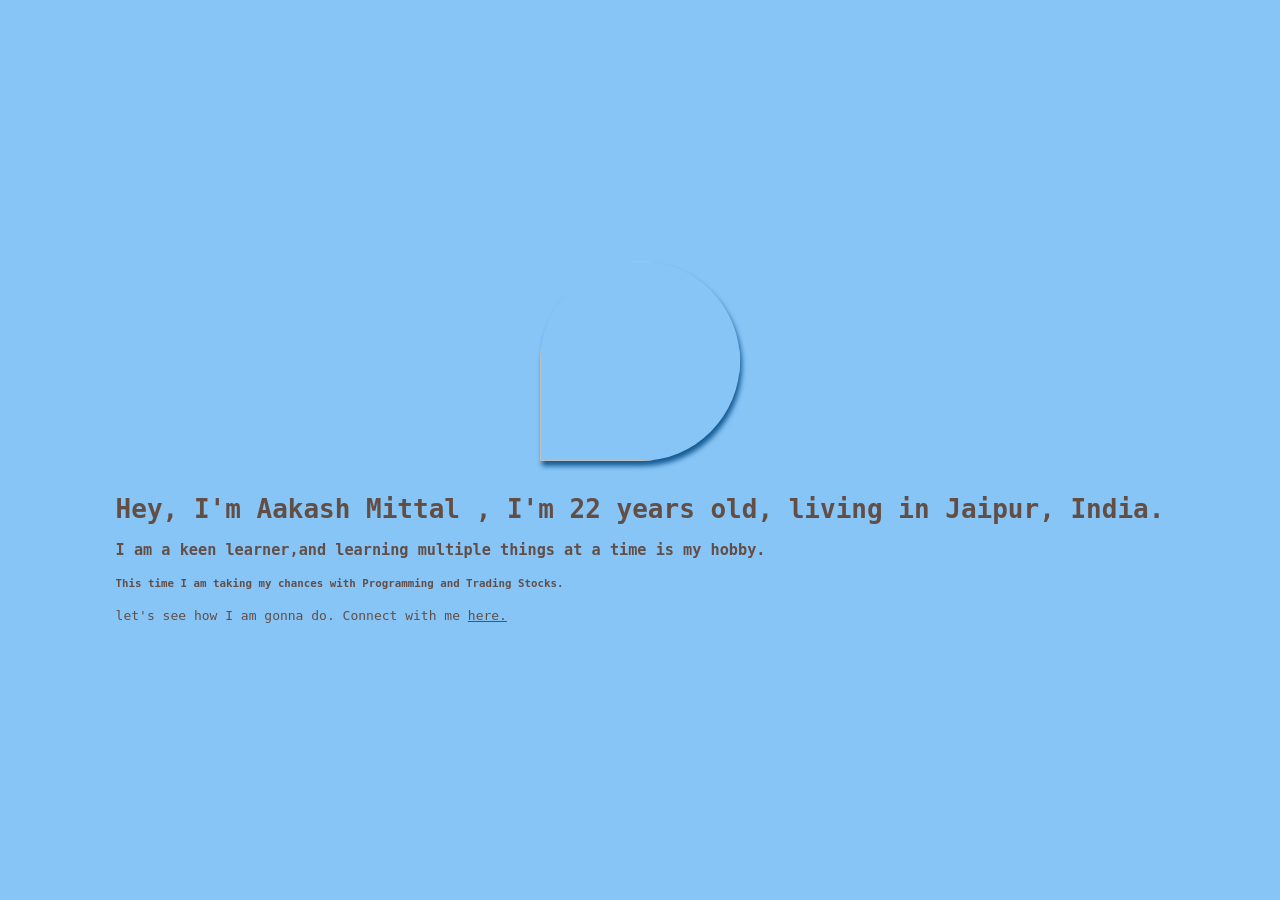
==== index.html @ 8fe6f494 "first commit" ====
<html>
<head>
        <title> Aakash Mittal </title>
         
        
        <link href="CSS/main.css" rel="stylesheet" >
    </head>
    <body>
        <header class="site-header">
                <img class="profile-pic" src="https://scontent.fdel1-2.fna.fbcdn.net/v/t1.0-0/p370x247/48379106_2386775504727668_4172892570122190848_n.jpg?_nc_cat=107&_nc_ht=scontent.fdel1-2.fna&oh=14b7ed738137297c9ee2a865d3fe7f91&oe=5CEBA54E">
            <div class="site-header-content">
                <h1>Hey, I'm Aakash Mittal , I'm 22 years old, living in Jaipur, India.</h1>
                <h3>I am a keen  learner,and learning multiple things at a time is my hobby.</h3>
                <h5>This time I am taking my chances with Programming and Trading Stocks.</h5>
                <h7>let's see how I am gonna do. Connect with me <a class="course-link" href="https://www.facebook.com/ash6599?epa=SEARCH_BOX">here. </a></h7>
            </div> 

        </header>
    </body>
</html>
---- CSS/main.css ----
.site-header{
    background-color: #87c5f7;
    color: #634e46 ;
    height: 100vh;
    font-family: monospace;
    display: flex ;
    flex-direction: column ;
    justify-content: center ;
    align-items: center ;
}
.profile-pic{
    border-bottom-right-radius: 50% ;
    border-top-left-radius: 50% ;
    border-top-right-radius: 50% ;
    height: 200px;
    width: 200px;
    box-shadow: #165c94 2px 5px 5px;
}
.course-link{
    color: #634e46 ;
}
.site-header-content  {
    margin: 1rem;
    
}
body{
    margin: 0% ;


}
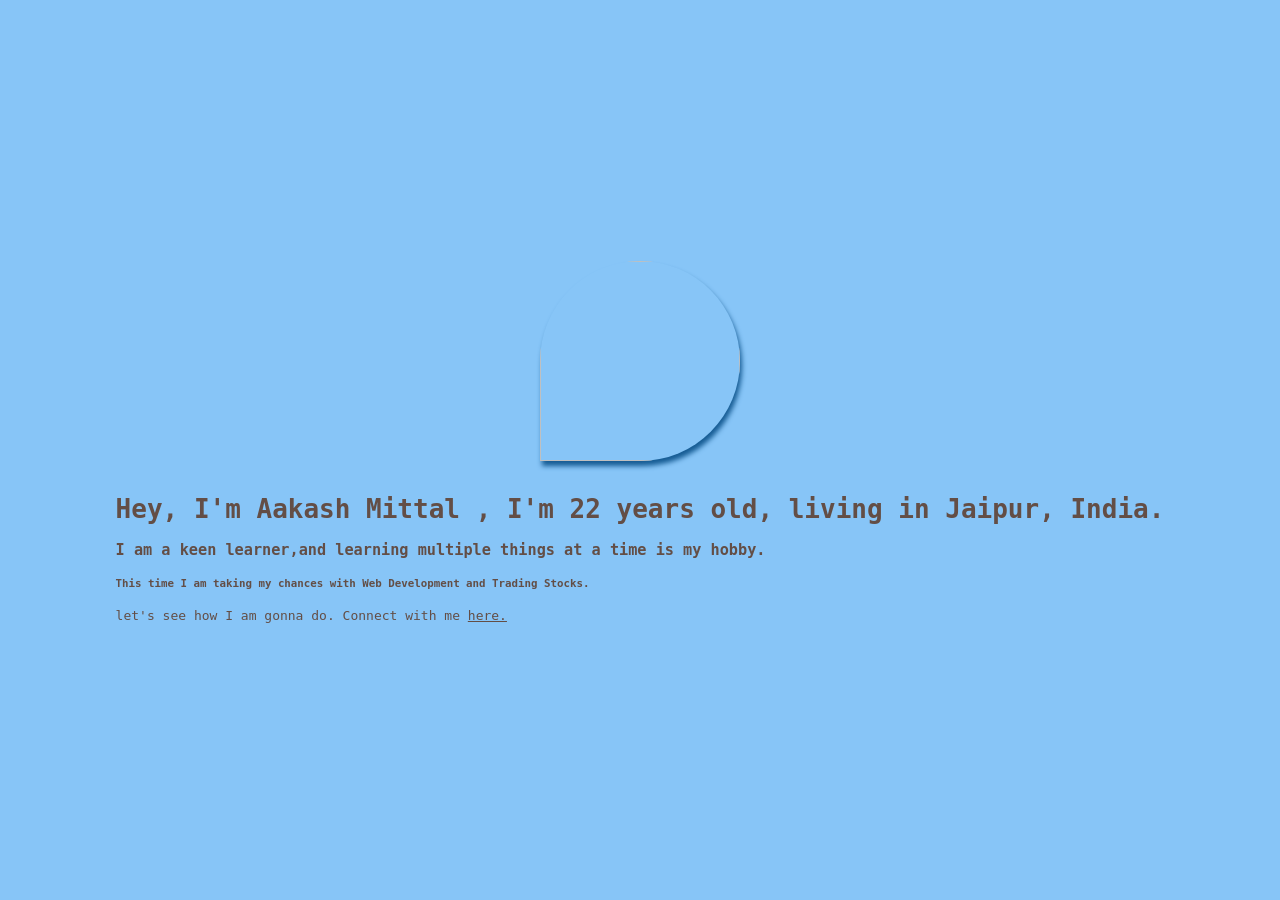
==== commit 4fb05e7f: "`fix:description`" ====
--- a/index.html
+++ b/index.html
@@ -1,9 +1,10 @@
 <html>
 <head>
         <title> Aakash Mittal </title>
-         
+        <meta content="width=device-width, initial-scale=1" name="viewport">  
+        <meta name="theme-color" content="#87c5f7"/>     
+        <link href="CSS/main.css" rel="stylesheet" >
         
-        <link href="CSS/main.css" rel="stylesheet" >
     </head>
     <body>
         <header class="site-header">
@@ -11,7 +12,7 @@
             <div class="site-header-content">
                 <h1>Hey, I'm Aakash Mittal , I'm 22 years old, living in Jaipur, India.</h1>
                 <h3>I am a keen  learner,and learning multiple things at a time is my hobby.</h3>
-                <h5>This time I am taking my chances with Programming and Trading Stocks.</h5>
+                <h5>This time I am taking my chances with Web Development and Trading Stocks.</h5>
                 <h7>let's see how I am gonna do. Connect with me <a class="course-link" href="https://www.facebook.com/ash6599?epa=SEARCH_BOX">here. </a></h7>
             </div> 
 
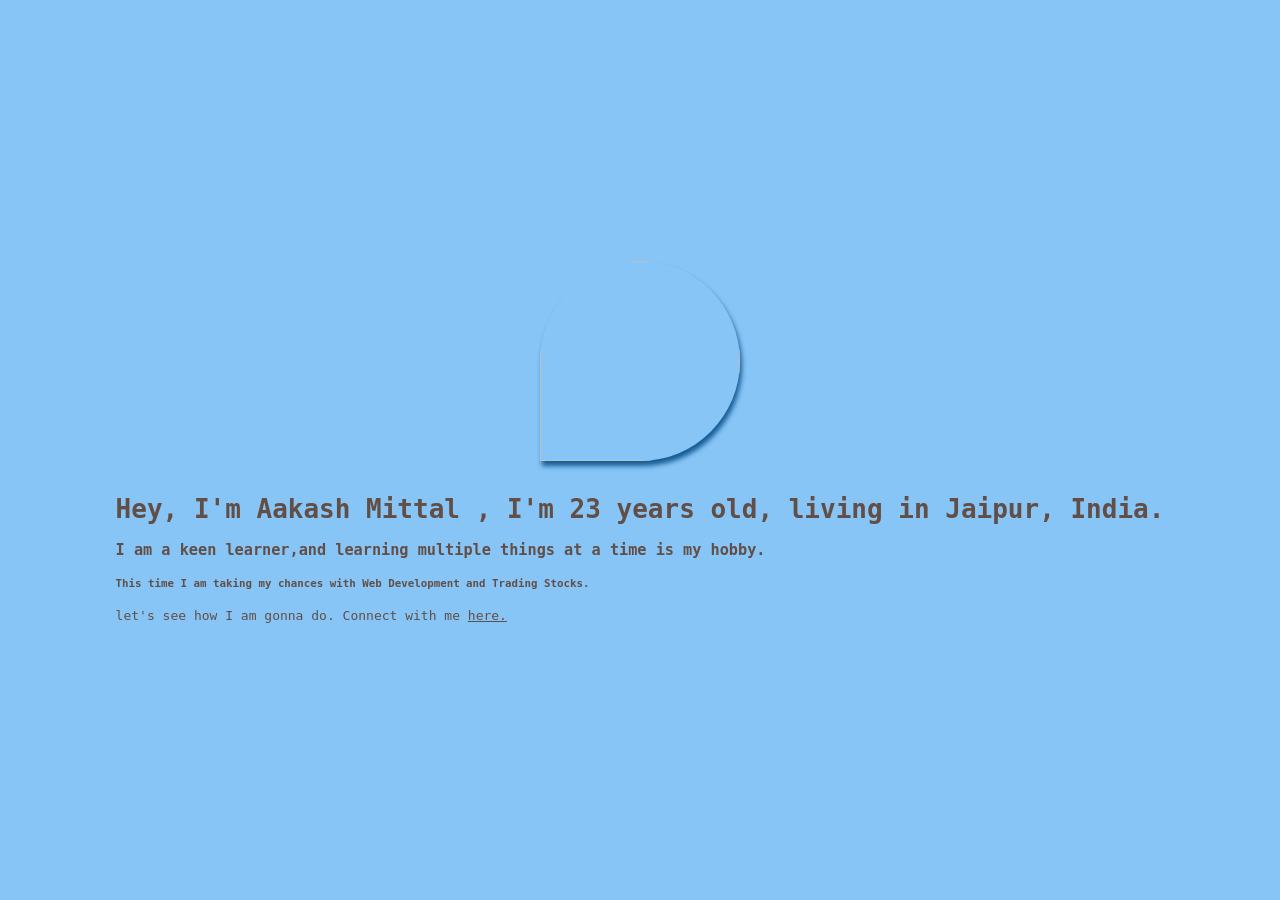
==== commit 4e3ecd16: "fix:age" ====
--- a/index.html
+++ b/index.html
@@ -2,7 +2,7 @@
 <head>
         <title> Aakash Mittal </title>
         <meta content="width=device-width, initial-scale=1" name="viewport">  
-        <meta name="theme-color" content="#87c5f7"/>     
+        <meta name="theme-color" content="#1bbc9b"/>     
         <link href="CSS/main.css" rel="stylesheet" >
         
     </head>
@@ -10,7 +10,7 @@
         <header class="site-header">
                 <img class="profile-pic" src="https://scontent.fdel1-2.fna.fbcdn.net/v/t1.0-0/p370x247/48379106_2386775504727668_4172892570122190848_n.jpg?_nc_cat=107&_nc_ht=scontent.fdel1-2.fna&oh=14b7ed738137297c9ee2a865d3fe7f91&oe=5CEBA54E">
             <div class="site-header-content">
-                <h1>Hey, I'm Aakash Mittal , I'm 22 years old, living in Jaipur, India.</h1>
+                <h1>Hey, I'm Aakash Mittal , I'm 23 years old, living in Jaipur, India.</h1>
                 <h3>I am a keen  learner,and learning multiple things at a time is my hobby.</h3>
                 <h5>This time I am taking my chances with Web Development and Trading Stocks.</h5>
                 <h7>let's see how I am gonna do. Connect with me <a class="course-link" href="https://www.facebook.com/ash6599?epa=SEARCH_BOX">here. </a></h7>
@@ -18,4 +18,5 @@
 
         </header>
     </body>
-</html>+</html>
+
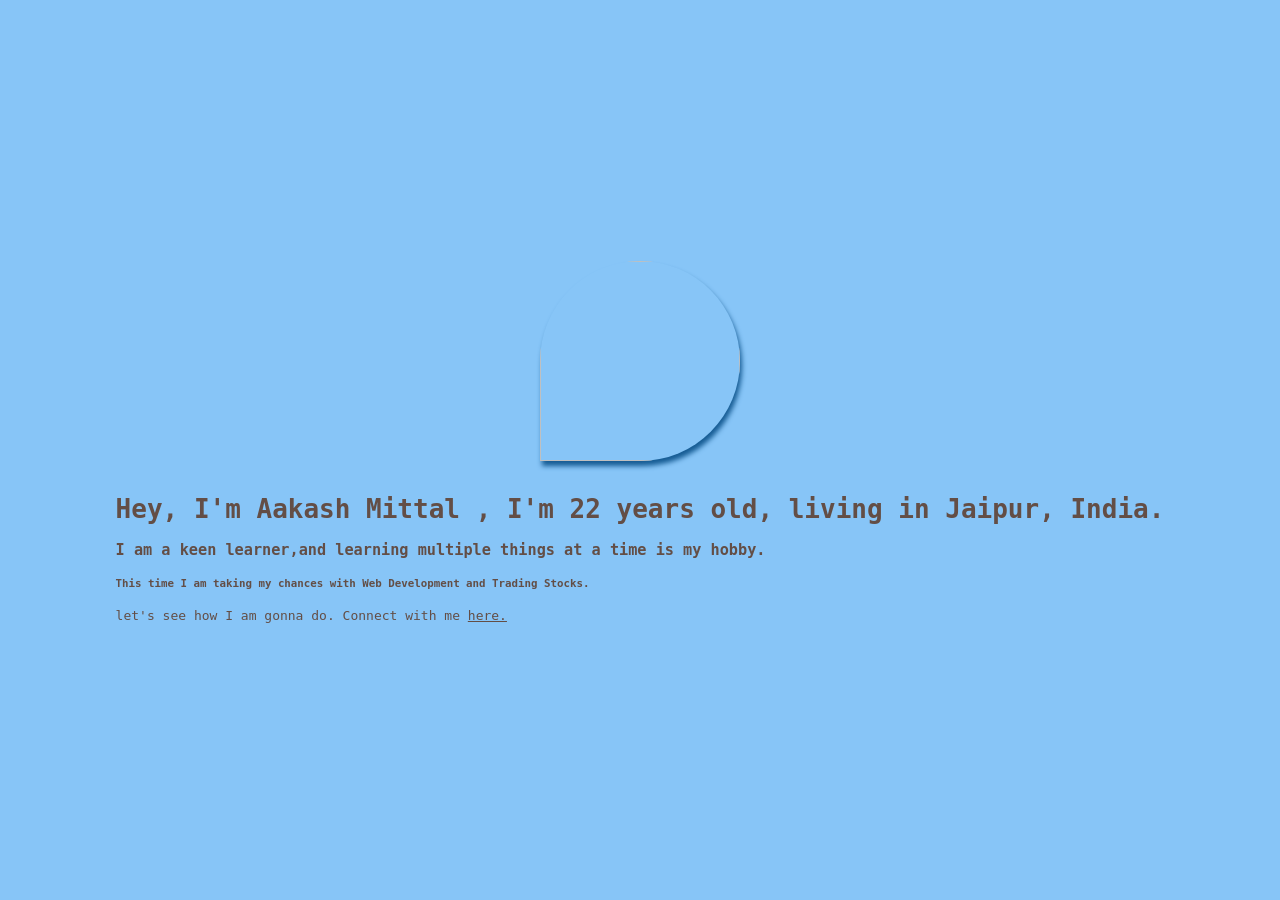
==== commit 936d8d73: "fix:age" ====
--- a/index.html
+++ b/index.html
@@ -10,7 +10,7 @@
         <header class="site-header">
                 <img class="profile-pic" src="https://scontent.fdel1-2.fna.fbcdn.net/v/t1.0-0/p370x247/48379106_2386775504727668_4172892570122190848_n.jpg?_nc_cat=107&_nc_ht=scontent.fdel1-2.fna&oh=14b7ed738137297c9ee2a865d3fe7f91&oe=5CEBA54E">
             <div class="site-header-content">
-                <h1>Hey, I'm Aakash Mittal , I'm 23 years old, living in Jaipur, India.</h1>
+                <h1>Hey, I'm Aakash Mittal , I'm 22 years old, living in Jaipur, India.</h1>
                 <h3>I am a keen  learner,and learning multiple things at a time is my hobby.</h3>
                 <h5>This time I am taking my chances with Web Development and Trading Stocks.</h5>
                 <h7>let's see how I am gonna do. Connect with me <a class="course-link" href="https://www.facebook.com/ash6599?epa=SEARCH_BOX">here. </a></h7>
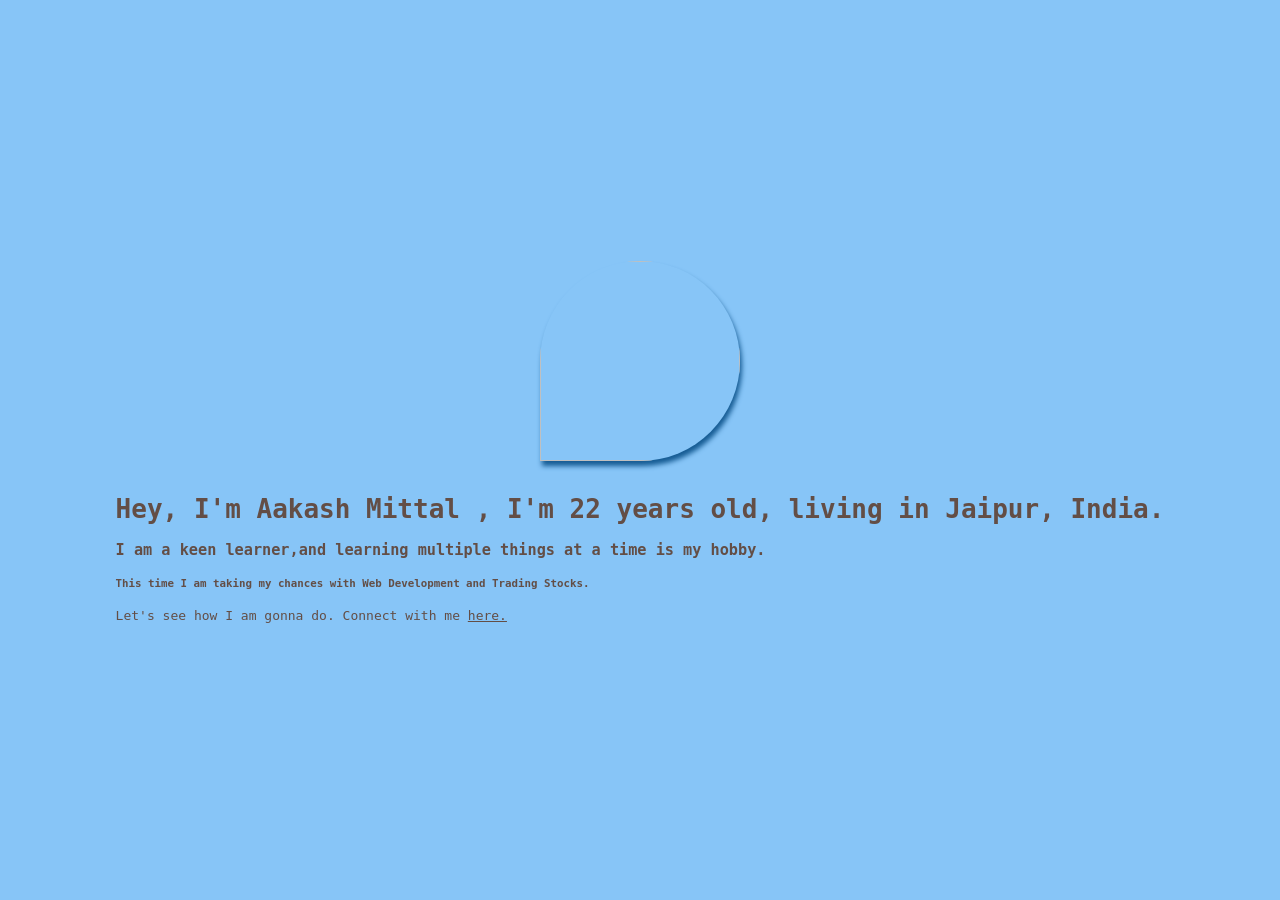
==== commit 5091d798: "fix:description" ====
--- a/index.html
+++ b/index.html
@@ -13,7 +13,7 @@
                 <h1>Hey, I'm Aakash Mittal , I'm 22 years old, living in Jaipur, India.</h1>
                 <h3>I am a keen  learner,and learning multiple things at a time is my hobby.</h3>
                 <h5>This time I am taking my chances with Web Development and Trading Stocks.</h5>
-                <h7>let's see how I am gonna do. Connect with me <a class="course-link" href="https://www.facebook.com/ash6599?epa=SEARCH_BOX">here. </a></h7>
+                <h7>Let's see how I am gonna do. Connect with me <a class="course-link" href="https://www.facebook.com/ash6599?epa=SEARCH_BOX">here. </a></h7>
             </div> 
 
         </header>
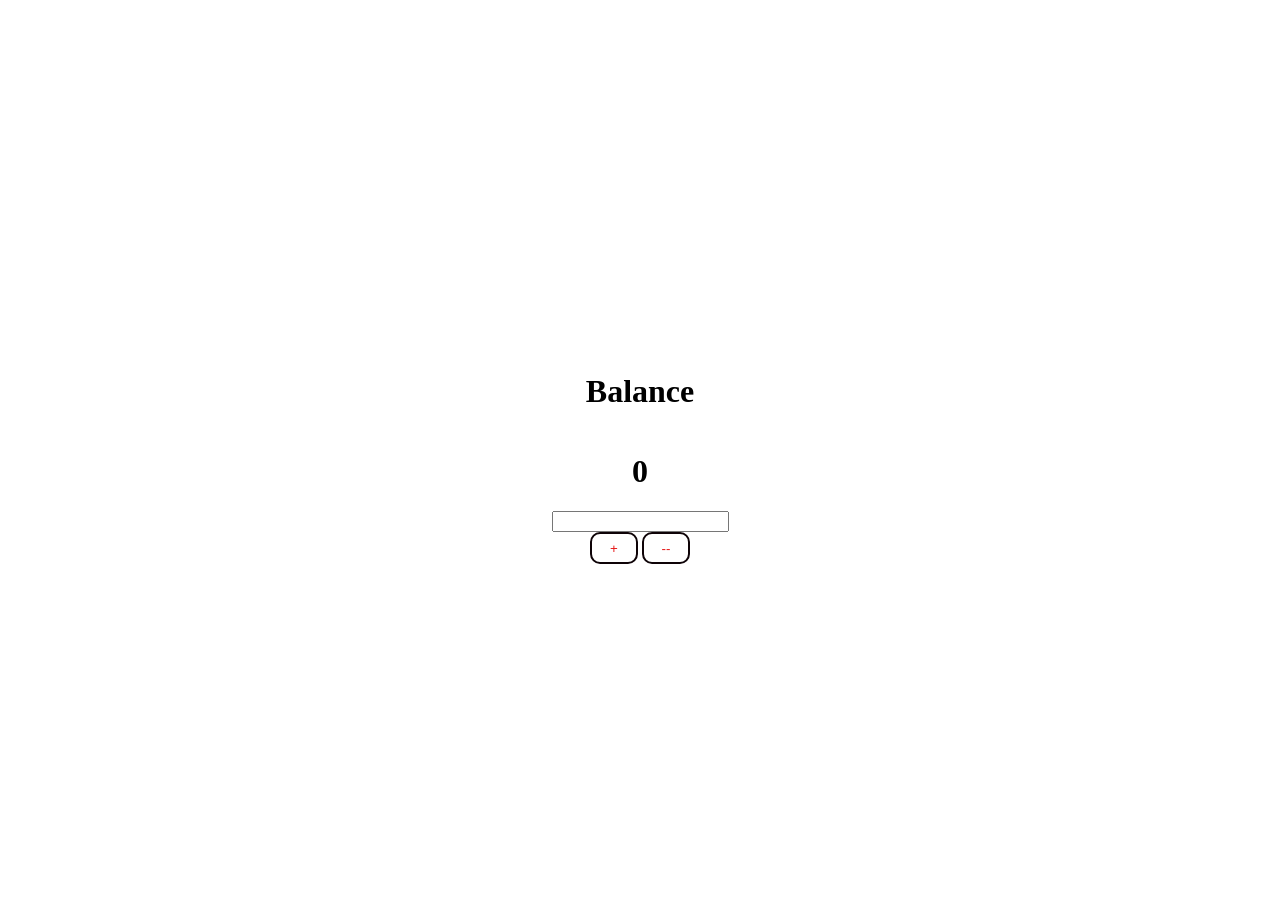
==== commit 9d09793b: "Add files via upload" ====
--- a/index.html
+++ b/index.html
@@ -1,22 +1,81 @@
-<html>
-<head>
-        <title> Aakash Mittal </title>
-        <meta content="width=device-width, initial-scale=1" name="viewport">  
-        <meta name="theme-color" content="#1bbc9b"/>     
-        <link href="CSS/main.css" rel="stylesheet" >
-        
-    </head>
-    <body>
-        <header class="site-header">
-                <img class="profile-pic" src="https://scontent.fdel1-2.fna.fbcdn.net/v/t1.0-0/p370x247/48379106_2386775504727668_4172892570122190848_n.jpg?_nc_cat=107&_nc_ht=scontent.fdel1-2.fna&oh=14b7ed738137297c9ee2a865d3fe7f91&oe=5CEBA54E">
-            <div class="site-header-content">
-                <h1>Hey, I'm Aakash Mittal , I'm 22 years old, living in Jaipur, India.</h1>
-                <h3>I am a keen  learner,and learning multiple things at a time is my hobby.</h3>
-                <h5>This time I am taking my chances with Web Development and Trading Stocks.</h5>
-                <h7>Let's see how I am gonna do. Connect with me <a class="course-link" href="https://www.facebook.com/ash6599?epa=SEARCH_BOX">here. </a></h7>
-            </div> 
-
-        </header>
-    </body>
-</html>
-
+<!DOCTYPE html>
+<html>
+<head>
+    <meta charset="utf-8">
+    <meta http-equiv="X-UA-Compatible" content="IE=edge">
+    <title>Personal Expense</title>
+    <meta name="viewport" content="width=device-width, initial-scale=1">
+    <style>
+        body{
+            display: flex;
+            flex-direction: column;
+            justify-content: center ;
+            align-items: center;
+            height: 100vh;          
+            background-image: url('https://i.ytimg.com/vi/xbjtcgWWbeU/maxresdefault.jpg');
+            background-position: center;
+            background-repeat: no-repeat;
+            background-size: cover;
+            }
+            .btn {
+                background: transparent;
+                color: rgb(230, 21, 21);
+                border: 2px solid rgb(14, 3, 7);
+                height: 2rem ;
+                width: 3rem;
+                border-radius: 10px;
+
+
+            }
+    </style>
+</head>
+<body>
+    <h1>Balance</h1>
+    <h1 id="headingTotal">0</h1>
+    <input id="inputAmount" type="text"></input>
+    <div>    
+        <button id="btnAddExpense" class="btn">+</button>
+        <button id="butnSubExpense" class="btn">--</button>
+    </div>
+    <script>
+        const dispCount= document.querySelector('#headingTotal');
+        // init Expense 0
+        let totalExpense =0 ;
+        //on click add inputAmount to totalExpense 
+        function AddExpensetoTotal() {
+            // read value from input amount
+            const element= document.querySelector("#inputAmount") ;
+            const textAmount = element.value ;
+            // convert it to number
+            Expense = parseInt(textAmount,10)
+            // add that value to totalExpense
+            totalExpense=totalExpense+Expense;
+            console.log('your total expense is '+ totalExpense);
+            dispCount.textContent = totalExpense ;
+            
+        }
+        function SubExpenseTotal() {
+            // read value from input amount
+            const element2= document.querySelector("#inputAmount") ;
+            const textAmount = element2.value ;
+            // convert it to number
+            Expense = parseInt(textAmount,10)
+            // add that value to totalExpense
+            totalExpense=totalExpense-Expense;
+            console.log('your total expense is '+ totalExpense);
+            dispCount.textContent = totalExpense ;
+            
+        }
+        // get the button element
+        const element= document.querySelector("#btnAddExpense") ;
+        const element2= document.querySelector("#butnSubExpense") ;
+        
+        // listen to click
+       
+        element.addEventListener("click",AddExpensetoTotal, false)
+        element2.addEventListener("click",SubExpenseTotal, false)
+       
+    </script>
+</body>
+</html>
+
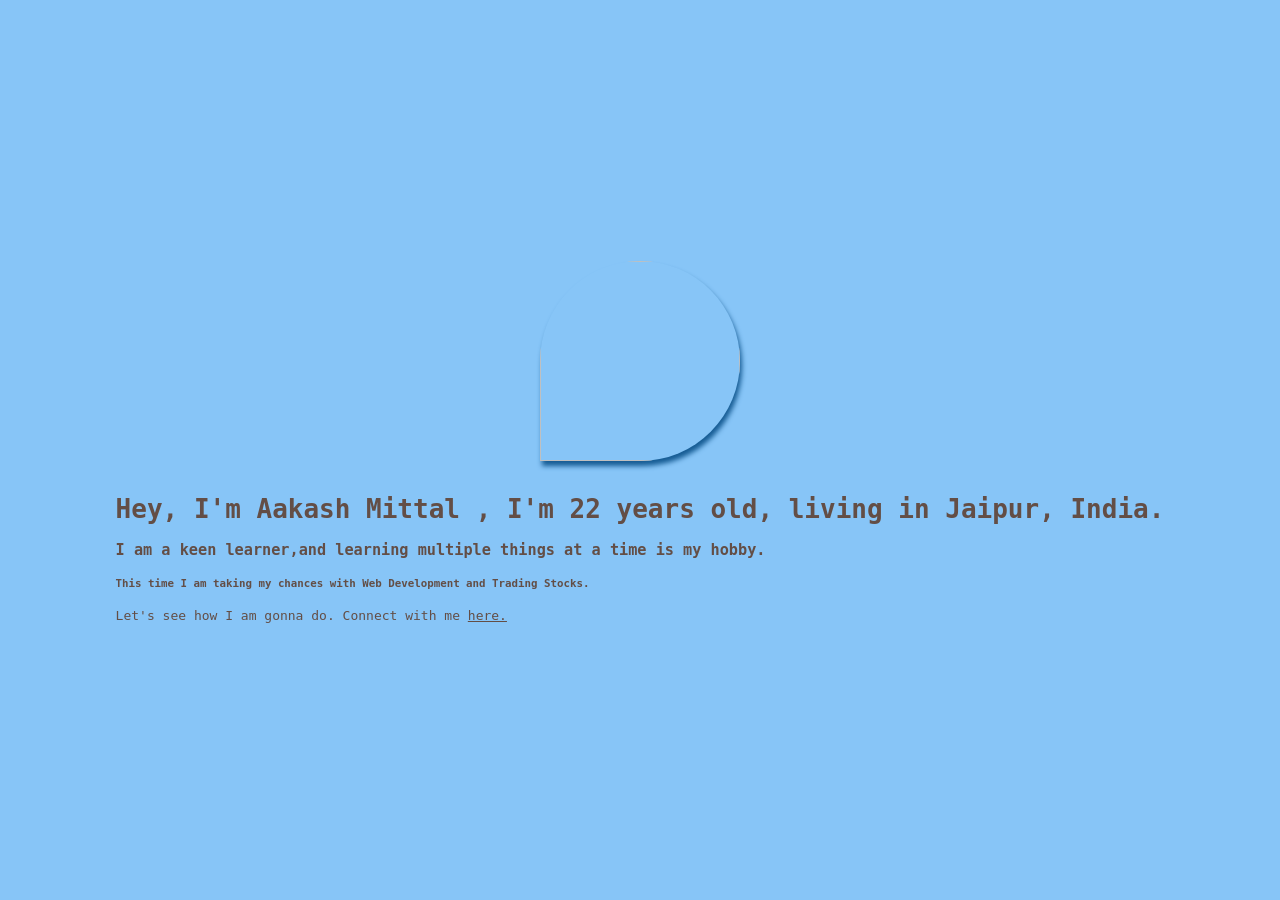
==== commit 898142e3: "Add files via upload" ====
--- a/index.html
+++ b/index.html
@@ -1,81 +1,22 @@
-<!DOCTYPE html>
 <html>
 <head>
-    <meta charset="utf-8">
-    <meta http-equiv="X-UA-Compatible" content="IE=edge">
-    <title>Personal Expense</title>
-    <meta name="viewport" content="width=device-width, initial-scale=1">
-    <style>
-        body{
-            display: flex;
-            flex-direction: column;
-            justify-content: center ;
-            align-items: center;
-            height: 100vh;          
-            background-image: url('https://i.ytimg.com/vi/xbjtcgWWbeU/maxresdefault.jpg');
-            background-position: center;
-            background-repeat: no-repeat;
-            background-size: cover;
-            }
-            .btn {
-                background: transparent;
-                color: rgb(230, 21, 21);
-                border: 2px solid rgb(14, 3, 7);
-                height: 2rem ;
-                width: 3rem;
-                border-radius: 10px;
+        <title> Aakash Mittal </title>
+        <meta content="width=device-width, initial-scale=1" name="viewport">  
+        <meta name="theme-color" content="#1bbc9b"/>     
+        <link href="CSS/main.css" rel="stylesheet" >
+        
+    </head>
+    <body>
+        <header class="site-header">
+                <img class="profile-pic" src="https://scontent.fdel1-2.fna.fbcdn.net/v/t1.0-0/p370x247/48379106_2386775504727668_4172892570122190848_n.jpg?_nc_cat=107&_nc_ht=scontent.fdel1-2.fna&oh=14b7ed738137297c9ee2a865d3fe7f91&oe=5CEBA54E">
+            <div class="site-header-content">
+                <h1>Hey, I'm Aakash Mittal , I'm 22 years old, living in Jaipur, India.</h1>
+                <h3>I am a keen  learner,and learning multiple things at a time is my hobby.</h3>
+                <h5>This time I am taking my chances with Web Development and Trading Stocks.</h5>
+                <h7>Let's see how I am gonna do. Connect with me <a class="course-link" href="https://www.facebook.com/ash6599?epa=SEARCH_BOX">here. </a></h7>
+            </div> 
 
-
-            }
-    </style>
-</head>
-<body>
-    <h1>Balance</h1>
-    <h1 id="headingTotal">0</h1>
-    <input id="inputAmount" type="text"></input>
-    <div>    
-        <button id="btnAddExpense" class="btn">+</button>
-        <button id="butnSubExpense" class="btn">--</button>
-    </div>
-    <script>
-        const dispCount= document.querySelector('#headingTotal');
-        // init Expense 0
-        let totalExpense =0 ;
-        //on click add inputAmount to totalExpense 
-        function AddExpensetoTotal() {
-            // read value from input amount
-            const element= document.querySelector("#inputAmount") ;
-            const textAmount = element.value ;
-            // convert it to number
-            Expense = parseInt(textAmount,10)
-            // add that value to totalExpense
-            totalExpense=totalExpense+Expense;
-            console.log('your total expense is '+ totalExpense);
-            dispCount.textContent = totalExpense ;
-            
-        }
-        function SubExpenseTotal() {
-            // read value from input amount
-            const element2= document.querySelector("#inputAmount") ;
-            const textAmount = element2.value ;
-            // convert it to number
-            Expense = parseInt(textAmount,10)
-            // add that value to totalExpense
-            totalExpense=totalExpense-Expense;
-            console.log('your total expense is '+ totalExpense);
-            dispCount.textContent = totalExpense ;
-            
-        }
-        // get the button element
-        const element= document.querySelector("#btnAddExpense") ;
-        const element2= document.querySelector("#butnSubExpense") ;
-        
-        // listen to click
-       
-        element.addEventListener("click",AddExpensetoTotal, false)
-        element2.addEventListener("click",SubExpenseTotal, false)
-       
-    </script>
-</body>
+        </header>
+    </body>
 </html>
 
--- a/CSS/main.css
+++ b/CSS/main.css
@@ -0,0 +1,30 @@
+.site-header{
+    background-color: #87c5f7;
+    color: #634e46 ;
+    height: 100vh;
+    font-family: monospace;
+    display: flex ;
+    flex-direction: column ;
+    justify-content: center ;
+    align-items: center ;
+}
+.profile-pic{
+    border-bottom-right-radius: 50% ;
+    border-top-left-radius: 50% ;
+    border-top-right-radius: 50% ;
+    height: 200px;
+    width: 200px;
+    box-shadow: #165c94 2px 5px 5px;
+}
+.course-link{
+    color: #634e46 ;
+}
+.site-header-content  {
+    margin: 1rem;
+    
+}
+body{
+    margin: 0% ;
+
+
+}
